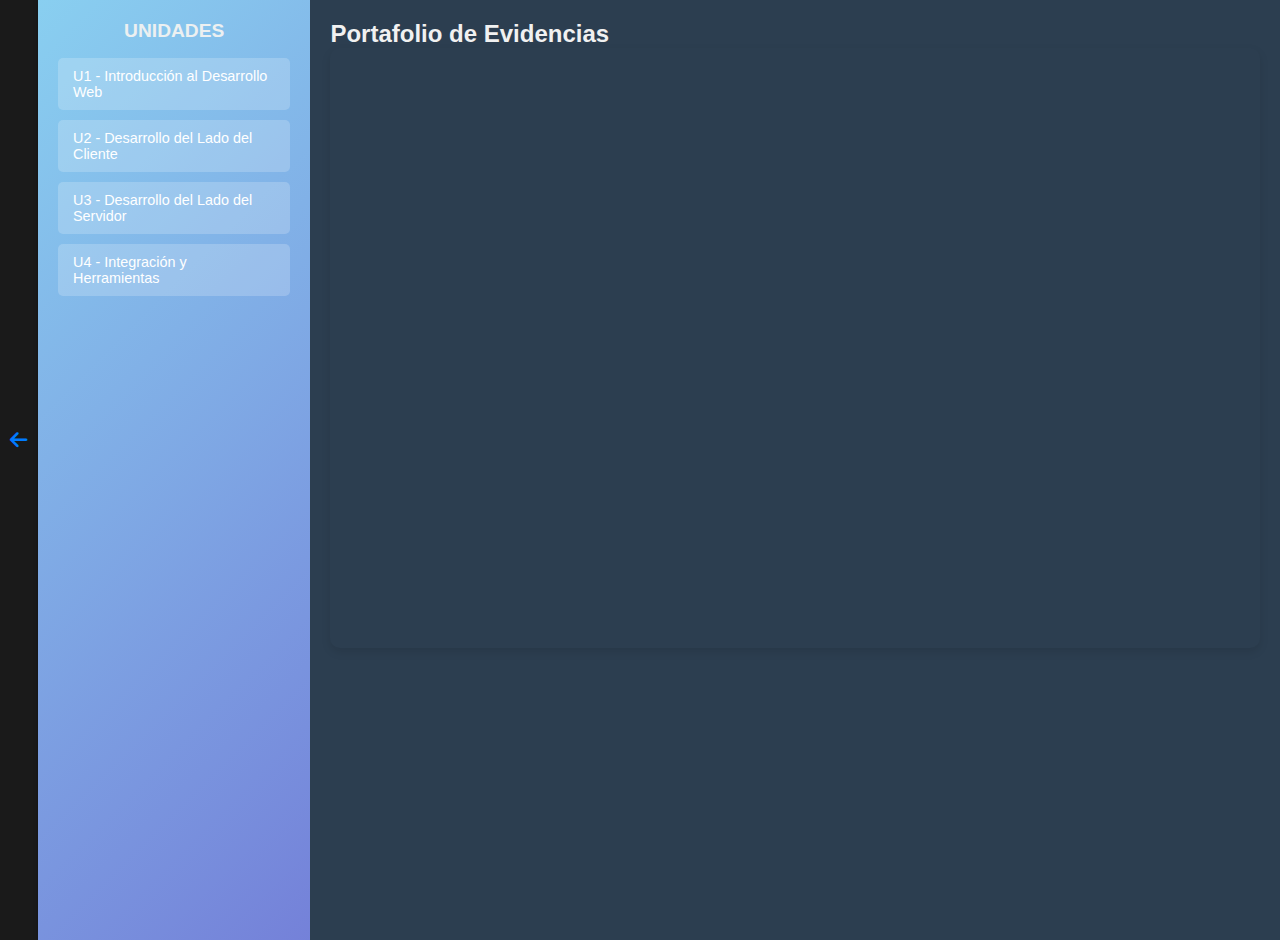
==== portafolio.html @ a95275eb "Feat Last Updates" ====
<!DOCTYPE html>
<html lang="en">

<head>
  <meta charset="UTF-8">
  <meta name="viewport" content="width=device-width, initial-scale=1.0">
  <title>Portafolio de Evidencias</title>
  <link rel="stylesheet" href="styles.css">
  <link href="https://cdnjs.cloudflare.com/ajax/libs/font-awesome/6.0.0-beta3/css/all.min.css" rel="stylesheet">
</head>

<body>
  <div class="container">
    <!-- Sidebar -->
    <button class="back-button-sidebar" onclick="goBackToHome()">
        <i class="fas fa-arrow-left"></i> <!-- Ícono de flecha a la izquierda -->
      </button>
    <aside class="sidebar">
      <h1>Unidades</h1>
      <ul>
        <!-- Unidad 1 -->
        <li>
          <button onclick="toggleTopics('unit1-topics')">U1 - Introducción al Desarrollo Web</button>
          <ul id="unit1-topics" class="topics hidden">
            <li><button onclick="loadPDF('unidad1/unidad1_tarea1.pdf')">Actividad 1. Arquitectura de una aplicación web</button></li>
            <li><button onclick="loadPDF('unidad1/unidad1_tarea2.pdf')">Actividad 2. Protocolo HTTP y HTTPS</button></li>
            <li><button onclick="loadPDF('unidad1/unidad1_tarea3.pdf')">Actividad 3. Estructura básica de un documento HTML</button></li>
            <li><button onclick="loadPDF('unidad1/unidad1_tarea4.pdf')">Actividad 4. Principales etiquetas y atributos de HTML</button></li>
            <li><button onclick="loadPDF('unidad1/unidad1_tarea5.pdf')">Actividad 5. Formularios y elementos multimedia</button></li>
            <li><button onclick="loadPDF('unidad1/unidad1_tarea9.pdf')">Actividad 9. Demostrar el ambiente de desarrollo en la computadora del estudiante</button></li>
            <li><button onclick="loadPDF('unidad1/unidad1_tarea10.pdf')">Actividad 10. Desarrollar una aplicación web que autentique un usuario válido</button></li>
            <li><button onclick="loadPDF('unidad1/unidad1_tarea11.pdf')">Actividad 11. Ejercicios jQuery</button></li>
            <li><button onclick="loadPDF('unidad1/unidad1_tarea12.pdf')">Actividad 12. XML</button></li>
            <li><button onclick="loadPDF('unidad1/unidad1_tarea13.pdf')">Actividad 13. JSON</button></li>
          </ul>
        </li>

        <!-- Unidad 2 -->
        <li>
          <button onclick="toggleTopics('unit2-topics')">U2 - Desarrollo del Lado del Cliente</button>
          <ul id="unit2-topics" class="topics hidden">
            <li><button onclick="loadPDF('unidad2/unidad2_tarea1.pdf')">Actividad 14. Realizar el ejemplo del Login con React</button></li>
            <li><button onclick="loadPDF('unidad2/unidad2_tarea2.pdf')">Actividad 15. Desarrollar una forma Login con VUE</button></li>
          </ul>
        </li>

        <!-- Unidad 3 -->
        <li>
          <button onclick="toggleTopics('unit3-topics')">U3 - Desarrollo del Lado del Servidor</button>
          <ul id="unit3-topics" class="topics hidden">
            <li><button onclick="loadPDF('unidad3/unidad3_tarea1.pdf')">3.2.1 Laravel</button></li>
          </ul>
        </li>

        <!-- Unidad 4 -->
        <li>
          <button onclick="toggleTopics('unit4-topics')">U4 - Integración y Herramientas</button>
          <ul id="unit4-topics" class="topics hidden">
            <li><button onclick="loadPDF('unidad4/unidad4_tarea1.pdf')">4.1.1 Implementar un servicio WEB para una API que informe el clima</button></li>
            <li><button onclick="loadPDF('unidad4/unidad4_tarea2.pdf')">4.2.1 Práctica de GitHub</button></li>
          </ul>
        </li>
      </ul>
    </aside>

    <!-- Contenido Principal -->
    <main class="main-content">
      <h1>Portafolio de Evidencias</h1>
      <div id="pdf-viewer">
        <iframe id="pdf-frame" src="" title="Visor de PDF"></iframe>
      </div>
    </main>
  </div>

  <script src="script.js"></script>
</body>

</html>
---- styles.css ----
/* General */
body {
  margin: 0;
  font-family: 'Arial', sans-serif;
  color: #ddd; /* Color de texto más claro */
  background-color: #1a1a1a; /* Fondo oscuro para toda la página */
  height: 100vh; /* Ocupa toda la pantalla */
  display: flex;
  flex-direction: column;
}

h1 {
  margin: 0;
  font-size: 1.5rem;
  color: #f1f1f1; /* Color blanco suave para los títulos */
}

button {
  cursor: pointer;
  border: none;
  background-color: #4CAF50;
  color: white;
  padding: 10px 15px;
  border-radius: 5px;
  transition: background-color 0.3s ease;
}

button:hover {
  background-color: #45a049;
}

/* Contenedor principal */
.container {
  display: flex;
  width: 100%;
  height: 100%;
}

.sidebar {
  width: 20%;
  height: 100%;
  background: linear-gradient(135deg, #89CFF0, #6A5ACD, #8A2BE2); /* Degradado inicial */
  background-size: 300% 300%; /* Tamaño para animación fluida */
  animation: gradientBG 7s ease infinite; /* Animación del fondo */
  color: white;
  padding: 20px;
  box-shadow: 2px 0 5px rgba(0, 0, 0, 0.7);
  overflow-y: auto;
}


.sidebar.hidden {
  display: none;
}

.sidebar h1 {
  font-size: 1.2rem;
  margin-bottom: 15px;
  text-align: center;
  text-transform: uppercase;
  color: #ecf0f1;
}

.sidebar ul {
  list-style: none;
  padding: 0;
}

.sidebar li {
  margin-bottom: 10px;
}

.sidebar button {
  width: 100%;
  text-align: left;
  background-color: rgba(255, 255, 255, 0.2);
  color: white;
  padding: 10px 15px;
  border-radius: 5px;
  font-size: 0.9rem;
  transition: background-color 0.3s ease, transform 0.3s ease;
}

.sidebar button:hover {
  background-color: rgba(255, 255, 255, 0.3);
  transform: scale(1.05);
}

/* Subtemas */
.topics {
  margin-left: 10px;
}

.hidden {
  display: none;
}

/* Contenido Principal */
.main-content {
  width: 80%; /* 80% del ancho */
  height: 100%;
  background: #2c3e50; /* Fondo más oscuro para el contenido */
  color: white;
  padding: 20px;
  overflow-y: auto;
}

.main-content.fullscreen {
  padding: 0;
}

/* Estilos del iframe */
#pdf-frame {
  width: 100%; /* Asegura que el iframe ocupe el 100% del contenedor */
  height: 600px; /* Altura fija, puedes ajustarla según tus necesidades */
  border: none; /* Elimina el borde por defecto */
  border-radius: 10px; /* Bordes redondeados para un look más moderno */
  box-shadow: 0 4px 10px rgba(0, 0, 0, 0.1); /* Sombra suave para el iframe */
  transition: transform 0.3s ease, box-shadow 0.3s ease; /* Transiciones suaves */
}

/* Efecto de hover sobre el iframe */
#pdf-frame:hover {
  transform: scale(1.02); /* Pequeña ampliación al pasar el ratón */
  box-shadow: 0 6px 15px rgba(0, 0, 0, 0.2); /* Sombra más pronunciada al pasar el ratón */
}

/* Para que el iframe sea responsive en dispositivos más pequeños */
@media screen and (max-width: 768px) {
  #pdf-frame {
    height: 400px; /* Altura ajustada para pantallas más pequeñas */
  }
}

@media screen and (max-width: 480px) {
  #pdf-frame {
    height: 300px; /* Altura aún más pequeña para pantallas muy pequeñas */
  }
}


/* Botón para Sidebar */
.toggle-sidebar {
  position: fixed;
  top: 20px;
  left: 20px;
  z-index: 1000;
  background: #6c5ce7;
  color: white;
  border: none;
  border-radius: 50%;
  width: 40px;
  height: 40px;
  display: flex;
  justify-content: center;
  align-items: center;
  box-shadow: 0 4px 6px rgba(0, 0, 0, 0.3);
  cursor: pointer;
  transition: transform 0.3s ease;
  display: none; /* Oculto por defecto */
}

.toggle-sidebar.visible {
  display: flex;
}

.toggle-sidebar:hover {
  transform: scale(1.1);
}

/* Responsivo */
@media (max-width: 768px) {
  .container {
    flex-direction: column;
  }

  .sidebar {
    width: 200px;
  }

  .main-content {
    width: calc(100% - 200px);
  }
}

.cover-page {
  display: flex;
  justify-content: center;
  align-items: center;
  height: 100vh;
  background: url('fondo.jpg') no-repeat center center/cover;
}

.cover-content {
  text-align: center;
  background: rgba(0, 0, 0, 0.7);
  color: white;
  padding: 20px;
  border-radius: 10px;
  box-shadow: 0 4px 10px rgba(0, 0, 0, 0.5);
}

.cover-logo {
  width: 100px;
  margin-bottom: 20px;
}
.back-button-sidebar {
  background-color: transparent; /* Sin fondo para un estilo más limpio */
  color: #007BFF; /* Color azul para el ícono */
  padding: 10px; /* Espaciado del botón */
  border: none; /* Sin borde */
  font-size: 20px; /* Tamaño del ícono */
  cursor: pointer; /* Cursor de mano */
  transition: color 0.3s ease, transform 0.3s ease; /* Transiciones suaves */
  margin-bottom: 20px; /* Espacio debajo del botón */
}

/* Efecto hover sobre el botón */
.back-button-sidebar:hover {
  color: #0056b3; /* Cambio de color cuando se pasa el ratón */
  transform: scale(1.1); /* Ligeramente más grande al pasar el ratón */
}

@keyframes gradientBG {
  0% {
    background-position: 0% 50%;
  }
  50% {
    background-position: 100% 50%;
  }
  100% {
    background-position: 0% 50%;
  }
}
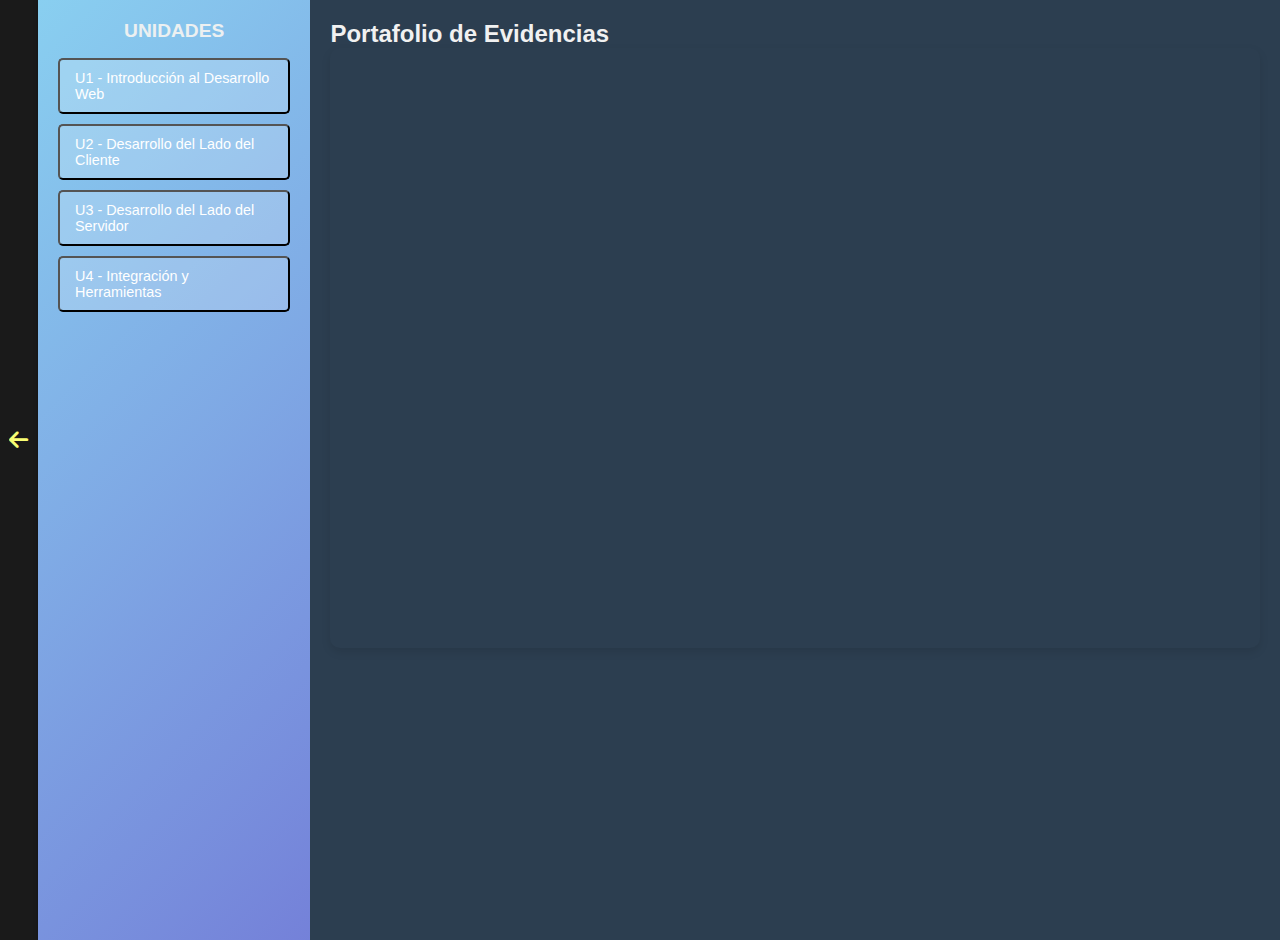
==== commit bb679f63: "Feat Mejoras visuales y agregados de secciones" ====
--- a/portafolio.html
+++ b/portafolio.html
@@ -22,16 +22,15 @@
         <li>
           <button onclick="toggleTopics('unit1-topics')">U1 - Introducción al Desarrollo Web</button>
           <ul id="unit1-topics" class="topics hidden">
-            <li><button onclick="loadPDF('unidad1/unidad1_tarea1.pdf')">Actividad 1. Arquitectura de una aplicación web</button></li>
-            <li><button onclick="loadPDF('unidad1/unidad1_tarea2.pdf')">Actividad 2. Protocolo HTTP y HTTPS</button></li>
-            <li><button onclick="loadPDF('unidad1/unidad1_tarea3.pdf')">Actividad 3. Estructura básica de un documento HTML</button></li>
-            <li><button onclick="loadPDF('unidad1/unidad1_tarea4.pdf')">Actividad 4. Principales etiquetas y atributos de HTML</button></li>
-            <li><button onclick="loadPDF('unidad1/unidad1_tarea5.pdf')">Actividad 5. Formularios y elementos multimedia</button></li>
-            <li><button onclick="loadPDF('unidad1/unidad1_tarea9.pdf')">Actividad 9. Demostrar el ambiente de desarrollo en la computadora del estudiante</button></li>
-            <li><button onclick="loadPDF('unidad1/unidad1_tarea10.pdf')">Actividad 10. Desarrollar una aplicación web que autentique un usuario válido</button></li>
-            <li><button onclick="loadPDF('unidad1/unidad1_tarea11.pdf')">Actividad 11. Ejercicios jQuery</button></li>
-            <li><button onclick="loadPDF('unidad1/unidad1_tarea12.pdf')">Actividad 12. XML</button></li>
-            <li><button onclick="loadPDF('unidad1/unidad1_tarea13.pdf')">Actividad 13. JSON</button></li>
+            <li><button onclick="loadPDF('unidad1/unidad1_tarea1.pdf'); loadText('unida1tarea1')">Actividad 1. Arquitectura de una aplicación web</button></li>
+            <li><button onclick="loadPDF('unidad1/unidad1_tarea2.pdf'); loadText('unida1tarea2')">Actividad 2. Protocolo HTTP y HTTPS</button></li>
+            <li><button onclick="loadPDF('unidad1/unidad1_tarea3.pdf'); loadText('unida1tarea3')">Actividad 3. Estructura básica de un documento HTML</button></li>
+            <li><button onclick="loadPDF('unidad1/unidad1_tarea4.pdf'); loadText('unida1tarea4')">Actividad 4. Principales etiquetas y atributos de HTML</button></li>
+            <li><button onclick="loadPDF('unidad1/unidad1_tarea5.pdf'); loadText('unida1tarea5')">Actividad 5. Formularios y elementos multimedia</button></li>
+            <li><button onclick="loadPDF('unidad1/unidad1_tarea9.pdf'); loadText('unida1tarea9')">Actividad 9. Demostrar el ambiente de desarrollo en la computadora del estudiante</button></li>
+            <li><button onclick="loadPDF('unidad1/unidad1_tarea10.pdf'); loadText('unida1tarea10')">Actividad 10. Desarrollar una aplicación web que autentique un usuario válido</button></li>
+            <li><button onclick="loadPDF('unidad1/unidad1_tarea12.pdf'); loadText('unida1tarea12')">Actividad 12. XML</button></li>
+            <li><button onclick="loadPDF('unidad1/unidad1_tarea13.pdf'); loadText('unida1tarea13')">Actividad 13. JSON</button></li>
           </ul>
         </li>
 
@@ -39,8 +38,9 @@
         <li>
           <button onclick="toggleTopics('unit2-topics')">U2 - Desarrollo del Lado del Cliente</button>
           <ul id="unit2-topics" class="topics hidden">
-            <li><button onclick="loadPDF('unidad2/unidad2_tarea1.pdf')">Actividad 14. Realizar el ejemplo del Login con React</button></li>
-            <li><button onclick="loadPDF('unidad2/unidad2_tarea2.pdf')">Actividad 15. Desarrollar una forma Login con VUE</button></li>
+            <li><button onclick="loadPDF('unidad2/unidad2_tarea1.pdf'); loadText('unida2tarea1')">Actividad 14. Realizar el ejemplo del Login con React</button></li>
+            <li><button onclick="loadPDF('unidad2/unidad2_tarea2.pdf'); loadText('unida2tarea2')">Actividad 15. Desarrollar una forma Login con VUE</button></li>
+            <li><button onclick="loadPDF('unidad2/unidad2_tarea3.pdf'); loadText('unida2tarea3')">Actividad 17. Crear un sitio web estático con el framework Wordpress</button></li>
           </ul>
         </li>
 
@@ -48,7 +48,7 @@
         <li>
           <button onclick="toggleTopics('unit3-topics')">U3 - Desarrollo del Lado del Servidor</button>
           <ul id="unit3-topics" class="topics hidden">
-            <li><button onclick="loadPDF('unidad3/unidad3_tarea1.pdf')">3.2.1 Laravel</button></li>
+            <li><button onclick="loadPDF('unidad3/unidad3_tarea1.pdf'); loadText('unida3tarea1')">3.2.1 Laravel</button></li>
           </ul>
         </li>
 
@@ -56,8 +56,8 @@
         <li>
           <button onclick="toggleTopics('unit4-topics')">U4 - Integración y Herramientas</button>
           <ul id="unit4-topics" class="topics hidden">
-            <li><button onclick="loadPDF('unidad4/unidad4_tarea1.pdf')">4.1.1 Implementar un servicio WEB para una API que informe el clima</button></li>
-            <li><button onclick="loadPDF('unidad4/unidad4_tarea2.pdf')">4.2.1 Práctica de GitHub</button></li>
+            <li><button onclick="loadPDF('unidad4/unidad4_tarea1.pdf'); loadText('unida4tarea1')">4.1.1 Implementar un servicio WEB para una API que informe el clima</button></li>
+            <li><button onclick="loadPDF('unidad4/unidad4_tarea2.pdf'); loadText('unida4tarea2')">4.2.1 Práctica de GitHub</button></li>
           </ul>
         </li>
       </ul>
@@ -68,7 +68,124 @@
       <h1>Portafolio de Evidencias</h1>
       <div id="pdf-viewer">
         <iframe id="pdf-frame" src="" title="Visor de PDF"></iframe>
+        <div id="unida1tarea1" style="display: none;" class="card">
+            <h2>Actividad 1: Arquitectura de una aplicación web</h2>
+            <p><strong>Descripción:</strong> Esta actividad consistió en un cuestionario para evaluar la estructura básica de una aplicación web.</p>
+            <p><strong>Fecha:</strong> 28 de agosto de 2024</p>
+            <p><strong>Resultados:</strong> Recordar y verificar mi conocimiento sobre el tema.</p>
+            <p><strong>Reflexión personal:</strong> Esta actividad me permitió reforzar mi conocimiento técnico acerca de la estructura básica de una aplicación web.</p>
+          </div>                   
       </div>
+      <div id="unida1tarea2" style="display: none;" class="card">
+        <h2>Actividad 2: Protocolo HTTP y HTTPS</h2>
+        <p><strong>Descripción:</strong> Esta actividad consistió en un cuestionario para evaluar y comprender las diferencias y características de los protocolos HTTP y HTTPS.</p>
+        <p><strong>Fecha:</strong> 30 de agosto de 2024</p>
+        <p><strong>Resultados:</strong> Recordar y verificar mi conocimiento sobre el tema.</p>
+        <p><strong>Reflexión personal:</strong> Esta actividad me permitió reforzar mi conocimiento técnico acerca de los protocolos de comunicación HTTP y HTTPS, y su importancia en la seguridad de las aplicaciones web.</p>
+      </div>
+      <div id="unida1tarea3" style="display: none;" class="card">
+        <h2>Actividad 3: Estructura básica de un documento HTML</h2>
+        <p><strong>Descripción:</strong> Esta actividad consistió en crear un documento HTML básico, comprendiendo las etiquetas fundamentales como &lt;html&gt;, &lt;head&gt;, &lt;body&gt;, y su función en la estructura de una página web.</p>
+        <p><strong>Fecha:</strong> 13 de septiembre de 2024</p>
+        <p><strong>Resultados:</strong> Crear una página HTML con la estructura básica, demostrando comprensión de la organización de un documento web.</p>
+        <p><strong>Reflexión personal:</strong> Esta actividad me permitió entender mejor la estructura fundamental de una página web, lo cual es esencial para todo desarrollo web. Me ayudó a ver la importancia de las etiquetas y su jerarquía en la creación de contenido web.</p>
+      </div>
+      
+      <div id="unida1tarea4" style="display: none;" class="card">
+        <h2>Actividad 4: Principales etiquetas y atributos de HTML</h2>
+        <p><strong>Descripción:</strong> En esta actividad se exploraron las etiquetas más comunes de HTML como &lt;a&gt;, &lt;img&gt;, &lt;p&gt;, y cómo se utilizan sus atributos como href, src, alt, etc., para definir enlaces e insertar imágenes.</p>
+        <p><strong>Fecha:</strong> 13 de septiembre de 2024</p>
+        <p><strong>Resultados:</strong> Crear un documento HTML utilizando varias etiquetas y atributos esenciales para enlaces y contenido multimedia.</p>
+        <p><strong>Reflexión personal:</strong> Esta actividad me ayudó a afianzar el uso adecuado de las etiquetas de HTML, permitiéndome construir páginas más interactivas y visuales mediante el uso de enlaces y contenido multimedia.</p>
+      </div>
+      
+      <div id="unida1tarea5" style="display: none;" class="card">
+        <h2>Actividad 5: Formularios y elementos multimedia</h2>
+        <p><strong>Descripción:</strong> La actividad consistió en aprender a crear formularios HTML para recopilar información de los usuarios, así como el uso de elementos multimedia como &lt;audio&gt; y &lt;video&gt;.</p>
+        <p><strong>Fecha:</strong> 13 de septiembre de 2024</p>
+        <p><strong>Resultados:</strong> Crear formularios funcionales e integrar contenido multimedia como audio y video en una página HTML.</p>
+        <p><strong>Reflexión personal:</strong> Esta actividad me permitió entender cómo interactúan los formularios y los elementos multimedia en una página web. Es fundamental en el desarrollo web contar con formularios bien estructurados para la recopilación de datos y la integración de contenido multimedia para enriquecer la experiencia del usuario.</p>
+      </div>
+      <div id="unida1tarea9" style="display: none;" class="card">
+        <h2>Actividad 9: Demostrar el ambiente de desarrollo en la computadora del estudiante</h2>
+        <p><strong>Descripción:</strong> Esta actividad consistió en instalar VirtualBox con Debian 12 minimal, además de descargar MariaDB y PHP para configurar el servidor virtual.</p>
+        <p><strong>Fecha:</strong> 5 de septiembre de 2024</p>
+        <p><strong>Resultados:</strong> Configuración exitosa del entorno de desarrollo con Debian, MariaDB y PHP en un servidor virtual.</p>
+        <p><strong>Reflexión personal:</strong> Esta actividad me permitió familiarizarme con la configuración de un entorno de desarrollo virtualizado, lo que es esencial para la creación de aplicaciones web.</p>
+      </div>
+      
+      <div id="unida1tarea10" style="display: none;" class="card">
+        <h2>Actividad 10: Desarrollar una aplicación web que autentique un usuario válido</h2>
+        <p><strong>Descripción:</strong> Esta actividad consistió en crear una base de datos MySQL con una tabla de usuarios para ingresar y validar datos de usuarios a través de un formulario de login con PHP en el servidor virtual.</p>
+        <p><strong>Fecha:</strong> 17 de septiembre de 2024</p>
+        <p><strong>Resultados:</strong> Base de datos creada exitosamente con validación de usuarios mediante formulario de login en PHP.</p>
+        <p><strong>Reflexión personal:</strong> Esta actividad me permitió practicar la integración de bases de datos con formularios de login en PHP, lo que es fundamental en el desarrollo web dinámico.</p>
+      </div>
+      
+      <div id="unida1tarea12" style="display: none;" class="card">
+        <h2>Actividad 12: Convertir datos desde un archivo CSV a XML</h2>
+        <p><strong>Descripción:</strong> Esta actividad consistió en crear un script PHP para convertir datos desde un archivo CSV a formato XML.</p>
+        <p><strong>Fecha:</strong> 27 de septiembre de 2024</p>
+        <p><strong>Resultados:</strong> Logré convertir exitosamente los datos del archivo CSV a formato XML utilizando PHP.</p>
+        <p><strong>Reflexión personal:</strong> Esta actividad me permitió profundizar en el manejo de archivos y formatos de datos, habilidades importantes para el desarrollo de aplicaciones que interactúan con archivos externos.</p>
+      </div>
+      
+      <div id="unida1tarea13" style="display: none;" class="card">
+        <h2>Actividad 13: Convertir datos desde un archivo CSV a JSON</h2>
+        <p><strong>Descripción:</strong> Esta actividad consistió en crear un script PHP para convertir datos desde un archivo CSV a formato JSON.</p>
+        <p><strong>Fecha:</strong> 27 de septiembre de 2024</p>
+        <p><strong>Resultados:</strong> Logré convertir exitosamente los datos del archivo CSV a formato JSON utilizando PHP.</p>
+        <p><strong>Reflexión personal:</strong> Esta actividad me permitió aprender cómo trabajar con archivos JSON y mejorar mis habilidades de manipulación de datos para diferentes propósitos.</p>
+      </div>
+
+      <div id="unida2tarea1" style="display: none;" class="card">
+        <h2>Actividad 14: Realizar un ejemplo de login con React</h2>
+        <p><strong>Descripción:</strong> Esta actividad consistió en implementar un ejemplo de formulario de inicio de sesión utilizando React.</p>
+        <p><strong>Fecha:</strong> 18 de octubre de 2024</p>
+        <p><strong>Resultados:</strong> Se desarrolló con éxito un formulario funcional de login con React, demostrando el uso de componentes y estado.</p>
+        <p><strong>Reflexión personal:</strong> Esta actividad me permitió profundizar en el uso de React, específicamente en la gestión de estado y componentes, elementos clave para el desarrollo de interfaces modernas y dinámicas.</p>
+      </div>
+
+      <div id="unida2tarea2" style="display: none;" class="card">
+        <h2>Actividad 15: Desarrollar un formulario de login con Vue</h2>
+        <p><strong>Descripción:</strong> Esta actividad consistió en implementar un formulario de inicio de sesión utilizando Vue.</p>
+        <p><strong>Fecha:</strong> 21 de octubre de 2024</p>
+        <p><strong>Resultados:</strong> Se logró desarrollar un formulario funcional de login con Vue, empleando técnicas de enlace de datos y componentes.</p>
+        <p><strong>Reflexión personal:</strong> Esta actividad me permitió reforzar mi conocimiento en Vue, especialmente en el manejo de eventos y la interacción entre componentes, herramientas esenciales para aplicaciones web dinámicas.</p>
+      </div>
+
+      <div id="unida2tarea3" style="display: none;" class="card">
+        <h2>Actividad 17: Crear un sitio web estático con WordPress</h2>
+        <p><strong>Descripción:</strong> Esta actividad consistió en desarrollar un sitio web estático utilizando WordPress como CMS.</p>
+        <p><strong>Fecha:</strong> 12 de noviembre de 2024</p>
+        <p><strong>Resultados:</strong> Se creó un sitio web estático funcional, demostrando habilidades en la configuración y personalización de temas en WordPress.</p>
+        <p><strong>Reflexión personal:</strong> Esta actividad me permitió comprender cómo WordPress puede facilitar la creación de sitios web rápidos y efectivos, destacando su utilidad para proyectos con requisitos básicos de diseño y funcionalidad.</p>
+      </div>
+      
+      <div id="unida3tarea1" style="display: none;" class="card">
+        <h2>3.2.1 Laravel</h2>
+        <p><strong>Descripción:</strong> Este ejemplo básico de login muestra cómo crear una aplicación sencilla con Laravel, administrar usuarios y autenticación, y establecer conexiones con una base de datos.</p>
+        <p><strong>Fecha:</strong> 13 de noviembre de 2024</p>
+        <p><strong>Resultados:</strong> Comprender el flujo básico de autenticación en Laravel, incluyendo el manejo de usuarios y conexiones con bases de datos.</p>
+        <p><strong>Reflexión personal:</strong> Esta actividad me introdujo a las ventajas de usar Laravel para el desarrollo de aplicaciones web, destacando su estructura modular y la facilidad para implementar funcionalidades esenciales como la autenticación.</p>
+      </div>
+      
+      <div id="unida4tarea1" style="display: none;" class="card">
+        <h2>4.1.1 Implementar un servicio web para una API que informe el clima</h2>
+        <p><strong>Descripción:</strong> Imagina que tienes una aplicación web o móvil que quiere mostrar el clima actual de una ciudad. La aplicación hará una solicitud a un servicio web que le proporcionará los datos de temperatura, humedad y condiciones del clima en una ubicación específica.</p>
+        <p><strong>Fecha:</strong> 18 de noviembre de 2024</p>
+        <p><strong>Resultados:</strong> Aprender a implementar un servicio web para consumir y mostrar información de una API externa de manera dinámica.</p>
+        <p><strong>Reflexión personal:</strong> Esta actividad fue crucial para comprender cómo integrar servicios web en aplicaciones, lo que es esencial para aplicaciones modernas que necesitan consumir datos externos en tiempo real.</p>
+      </div>
+
+      <div id="unida4tarea2" style="display: none;" class="card">
+        <h2>4.2.1 Práctica de GitHub</h2>
+        <p><strong>Descripción:</strong> Ejemplo práctico paso a paso de un pequeño proyecto de HTML y CSS para un sitio web, que posteriormente fue subido a GitHub como parte del aprendizaje de control de versiones y colaboración.</p>
+        <p><strong>Fecha:</strong> 24 de noviembre de 2024</p>
+        <p><strong>Resultados:</strong> Comprender el flujo básico de trabajo con GitHub para subir, versionar y compartir proyectos web.</p>
+        <p><strong>Reflexión personal:</strong> Esta actividad me ayudó a reforzar habilidades esenciales para la colaboración en proyectos web, incluyendo el uso de herramientas de control de versiones y la importancia de un código bien organizado.</p>
+      </div>
+      
     </main>
   </div>
 
--- a/styles.css
+++ b/styles.css
@@ -15,7 +15,7 @@
   color: #f1f1f1; /* Color blanco suave para los títulos */
 }
 
-button {
+.enter-button {
   cursor: pointer;
   border: none;
   background-color: #4CAF50;
@@ -25,7 +25,7 @@
   transition: background-color 0.3s ease;
 }
 
-button:hover {
+.enter-button:hover {
   background-color: #45a049;
 }
 
@@ -217,7 +217,7 @@
 
 /* Efecto hover sobre el botón */
 .back-button-sidebar:hover {
-  color: #0056b3; /* Cambio de color cuando se pasa el ratón */
+  color: #f8fd74; /* Cambio de color cuando se pasa el ratón */
   transform: scale(1.1); /* Ligeramente más grande al pasar el ratón */
 }
 
@@ -232,3 +232,37 @@
     background-position: 0% 50%;
   }
 }
+
+.card {
+  background: linear-gradient(135deg, #d4bdf0, #e8d6ff); /* Pasteles morado y lavanda */
+  border: 1px solid #c4c4c4; /* Gris suave */
+  border-radius: 15px;
+  color: #4a4a4a; /* Texto gris oscuro */
+  padding: 20px;
+  max-width: 600px;
+  margin: 20px auto;
+  box-shadow: 0 8px 16px rgba(0, 0, 0, 0.1);
+  transition: transform 0.2s ease-in-out, box-shadow 0.2s ease-in-out;
+}
+
+.card h2 {
+  font-size: 1.8em;
+  margin-bottom: 15px;
+  color: #4a3f5e; /* Morado suave */
+  text-align: center;
+}
+
+.card p {
+  font-size: 1em;
+  line-height: 1.6;
+  margin: 10px 0;
+}
+
+.card p strong {
+  color: #4a3f5e; /* Morado suave */
+}
+
+.card:hover {
+  transform: translateY(-5px);
+  box-shadow: 0 12px 24px rgba(0, 0, 0, 0.2);
+}
